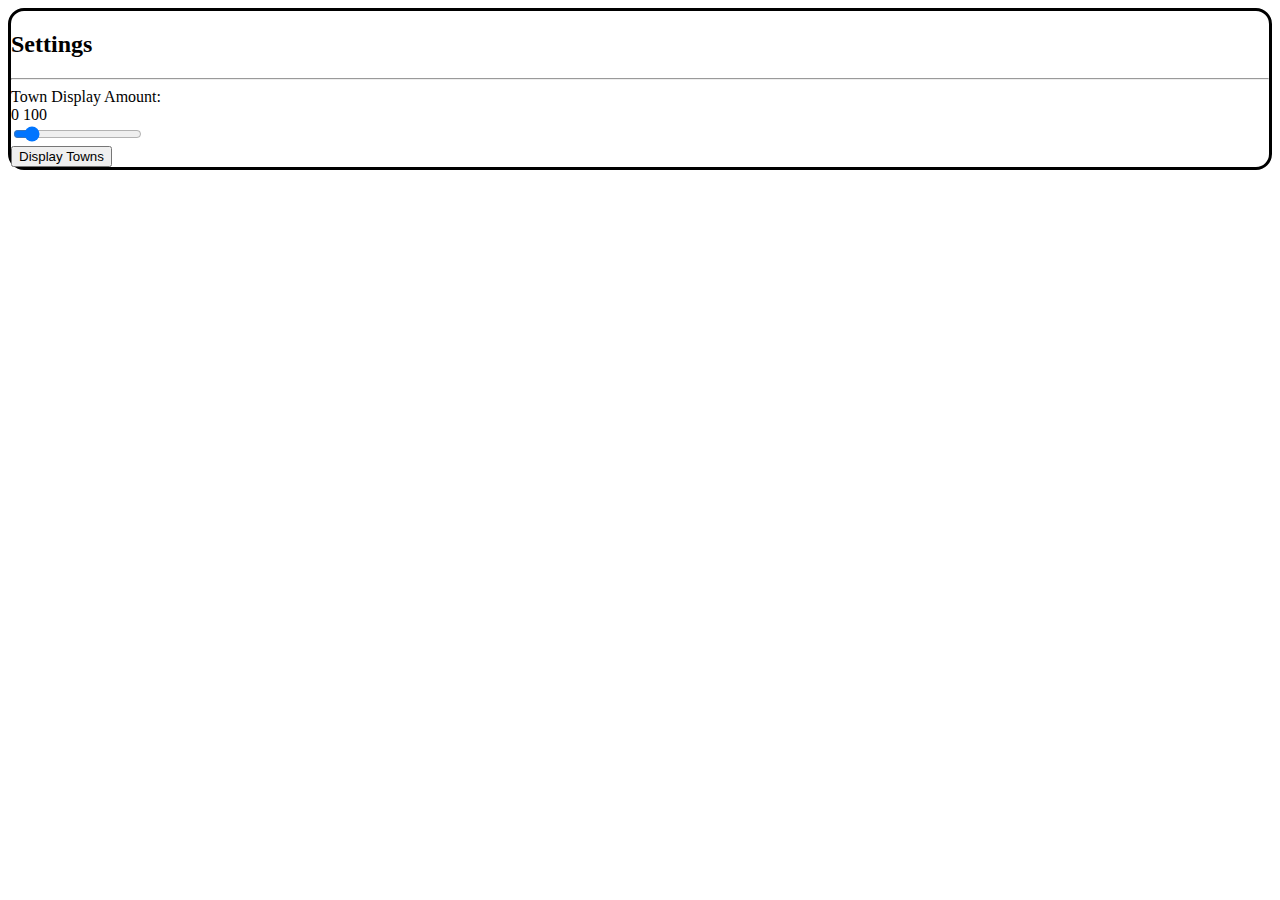
==== src/index.html @ bcfd9bbc "feat: show slider value" ====
<!DOCTYPE html>
<html lang="en">
<head>
    <meta charset="UTF-8">
    <meta name="viewport" content="width=device-width, initial-scale=1.0">
    <title>UK Cities D3</title>
    <link rel="stylesheet" href="style.css">

    <link href="https://cdn.jsdelivr.net/npm/bootstrap@5.0.2/dist/css/bootstrap.min.css" rel="stylesheet" integrity="sha384-EVSTQN3/azprG1Anm3QDgpJLIm9Nao0Yz1ztcQTwFspd3yD65VohhpuuCOmLASjC" crossorigin="anonymous">
    
    <script src = "https://d3js.org/d3.v7.min.js"></script>
    <script src = "https://d3js.org/topojson.v1.min.js"></script>
    <script src="script.js"></script>
    </head>
<body>

    <div class="container row mt-5 bg justify-content-between">

        <div class="map-container col-lg-6 col-md-10 align-self-end">
        </div>

        <div class="col-lg-4 col-md-9 mt-5 mt-lg-0">

            <div class="settings p-4">

                <h2 class="mt-2 mt-lg-1">Settings</h2>
                <hr>

                <form action="" method="get" class="mt-1">

                    <label id="town-slider-label" for="townRange" class="form-label">Town Display Amount:</label>
                    <div class="col-12">

                        <div class="row">
                            <label for="townRange" class="form-label col-6">0</label>
                            <label for="townRange" class="form-label col-6 text-end">100</label>
                        </div>

                        <input type="range" class="form-range" min="0" max="100" id="townRange" value="10" onchange="updateSliderLabel()">
                    </div>

                    <button type="button" class="btn btn-primary" value="submit" onclick="plotTowns()">Display Towns</button>

                </form>

            </div>

        </div>

    </div>


    <script src="https://cdn.jsdelivr.net/npm/bootstrap@5.0.2/dist/js/bootstrap.bundle.min.js" integrity="sha384-MrcW6ZMFYlzcLA8Nl+NtUVF0sA7MsXsP1UyJoMp4YLEuNSfAP+JcXn/tWtIaxVXM" crossorigin="anonymous"></script>
</body>
</html>
---- src/style.css ----
#uk-map{
/*    
    width: 100%;
    height: 200rem; */
    /* margin: 0 auto; */
}

.country{
    fill: #4cd137;
}

.country tesst{
    fill: orange;
}

.settings{
    border: .2rem solid black;
    background-color: white;
    border-radius: 1rem;
}

/* #map{
    height: 100rem;
    width: 100rem;
} */

svg{
    background-color: #0097e6;
    border: 2px solid black;
}

.point{
    fill: #fbc531;
    fill-opacity: 70%;
    stroke: black;
    stroke-width: 1;

}
.point-label{
    fill: white;
}

.hover{
    fill: #e84118;
}

.tool-tip{
    position: absolute;
    background-color: white;
    display: inline-block;
    padding: .5rem;
    border: 2px solid black;
    border-radius: 1rem;
    font-size: 1rem;
    opacity: 0;
}

.tool-tip p{
    margin-bottom: 0;
}
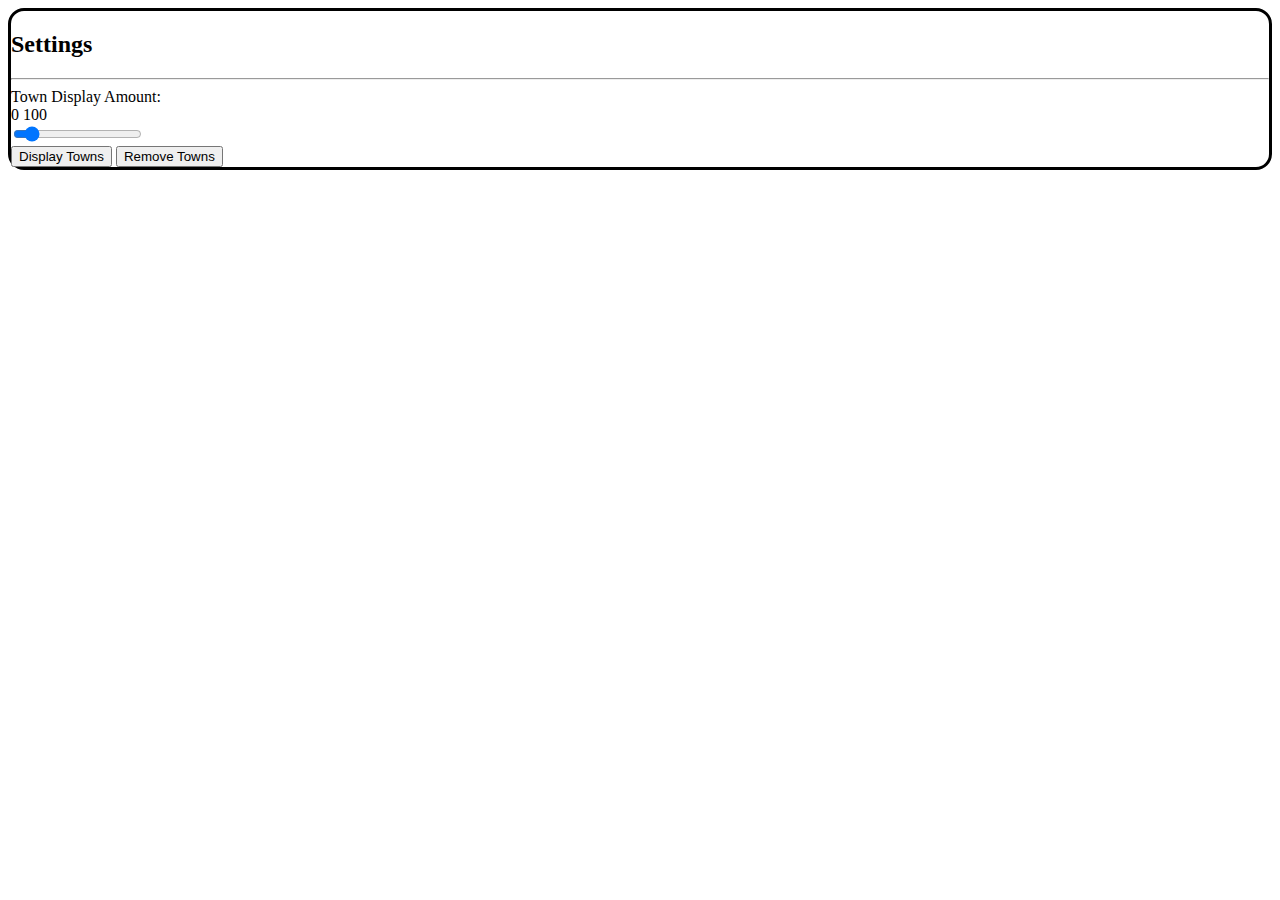
==== commit 284938b1: "feat: add remove towns button" ====
--- a/src/index.html
+++ b/src/index.html
@@ -1,17 +1,20 @@
 <!DOCTYPE html>
 <html lang="en">
+
 <head>
     <meta charset="UTF-8">
     <meta name="viewport" content="width=device-width, initial-scale=1.0">
     <title>UK Cities D3</title>
     <link rel="stylesheet" href="style.css">
 
-    <link href="https://cdn.jsdelivr.net/npm/bootstrap@5.0.2/dist/css/bootstrap.min.css" rel="stylesheet" integrity="sha384-EVSTQN3/azprG1Anm3QDgpJLIm9Nao0Yz1ztcQTwFspd3yD65VohhpuuCOmLASjC" crossorigin="anonymous">
-    
-    <script src = "https://d3js.org/d3.v7.min.js"></script>
-    <script src = "https://d3js.org/topojson.v1.min.js"></script>
+    <link href="https://cdn.jsdelivr.net/npm/bootstrap@5.0.2/dist/css/bootstrap.min.css" rel="stylesheet"
+        integrity="sha384-EVSTQN3/azprG1Anm3QDgpJLIm9Nao0Yz1ztcQTwFspd3yD65VohhpuuCOmLASjC" crossorigin="anonymous">
+
+    <script src="https://d3js.org/d3.v7.min.js"></script>
+    <script src="https://d3js.org/topojson.v1.min.js"></script>
     <script src="script.js"></script>
-    </head>
+</head>
+
 <body>
 
     <div class="container row mt-5 bg justify-content-between">
@@ -36,10 +39,15 @@
                             <label for="townRange" class="form-label col-6 text-end">100</label>
                         </div>
 
-                        <input type="range" class="form-range" min="0" max="100" id="townRange" value="10" onchange="updateSliderLabel()">
+                        <input type="range" class="form-range" min="0" max="100" id="townRange" value="10"
+                            oninput="updateSliderLabel()">
                     </div>
 
-                    <button type="button" class="btn btn-primary" value="submit" onclick="plotTowns()">Display Towns</button>
+                    <div class="row mt-2 gap-3">
+
+                        <button type="button" id="display-towns" class="btn btn-primary" value="submit">Display Towns</button>
+                        <button type="button" id="remove-towns" class="btn btn-danger" value="submit">Remove Towns</button>
+                    </div>
 
                 </form>
 
@@ -50,6 +58,9 @@
     </div>
 
 
-    <script src="https://cdn.jsdelivr.net/npm/bootstrap@5.0.2/dist/js/bootstrap.bundle.min.js" integrity="sha384-MrcW6ZMFYlzcLA8Nl+NtUVF0sA7MsXsP1UyJoMp4YLEuNSfAP+JcXn/tWtIaxVXM" crossorigin="anonymous"></script>
+    <script src="https://cdn.jsdelivr.net/npm/bootstrap@5.0.2/dist/js/bootstrap.bundle.min.js"
+        integrity="sha384-MrcW6ZMFYlzcLA8Nl+NtUVF0sA7MsXsP1UyJoMp4YLEuNSfAP+JcXn/tWtIaxVXM"
+        crossorigin="anonymous"></script>
 </body>
+
 </html>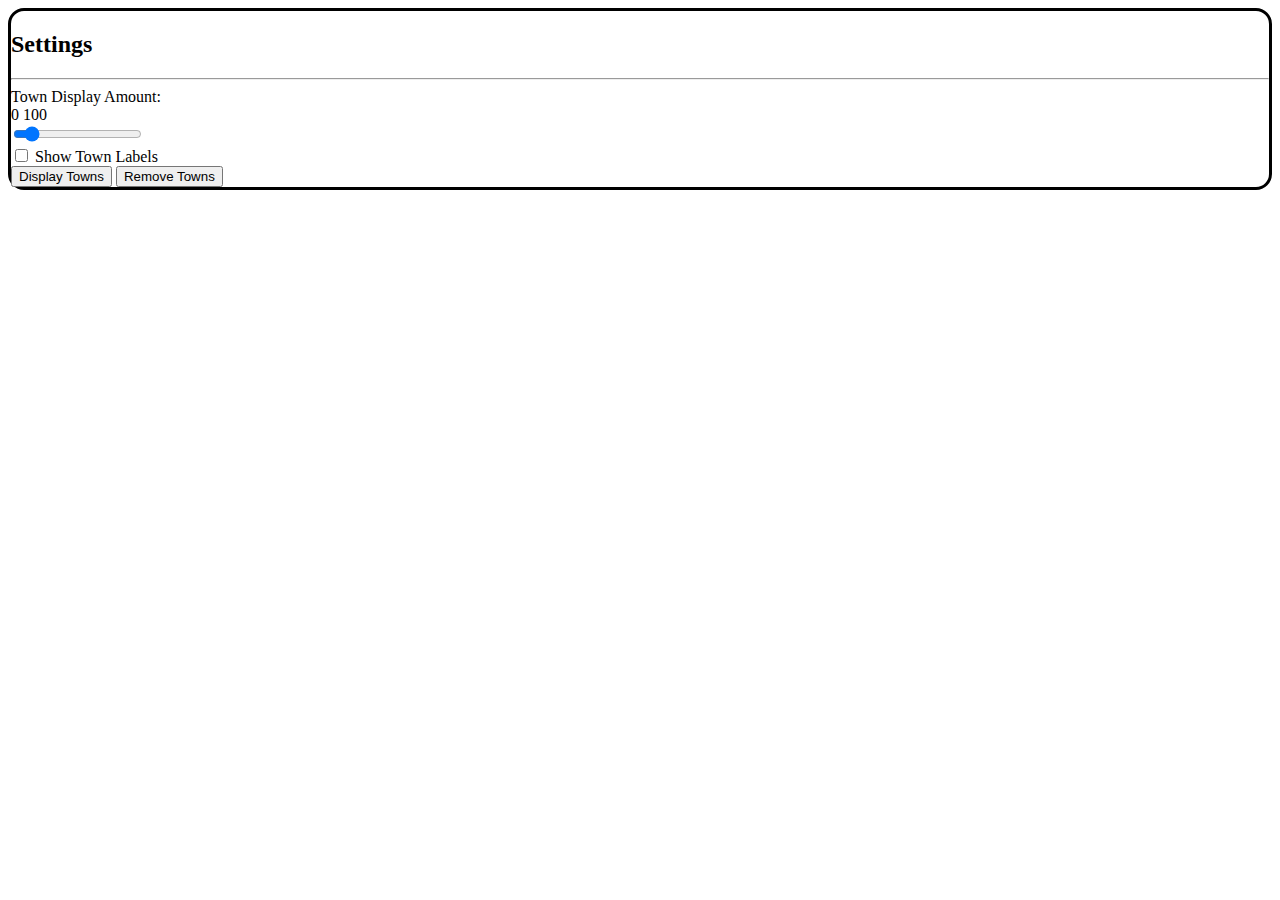
==== commit 3edaf630: "style: change show town labels switch" ====
--- a/src/index.html
+++ b/src/index.html
@@ -31,20 +31,23 @@
 
                 <form action="" method="get" class="mt-1">
 
-                    <label id="town-slider-label" for="townRange" class="form-label">Town Display Amount:</label>
+                    <label id="town-slider-label" for="town-range" class="form-label">Town Display Amount:</label>
                     <div class="col-12">
 
                         <div class="row">
-                            <label for="townRange" class="form-label col-6">0</label>
-                            <label for="townRange" class="form-label col-6 text-end">100</label>
+                            <label for="town-range" class="form-label col-6 mb-0">0</label>
+                            <label for="town-range" class="form-label col-6 text-end mb-0">100</label>
                         </div>
 
-                        <input type="range" class="form-range" min="0" max="100" id="townRange" value="10"
-                            oninput="updateSliderLabel()">
+                        <input type="range" class="form-range" min="0" max="100" id="town-range" value="10">
+                    </div>
+
+                    <div class="form-check form-switch mb-4">
+                        <input class="form-check-input" type="checkbox" id="show-town-labels-switch">
+                        <label class="form-check-label" for="show-town-labels-switch">Show Town Labels</label>
                     </div>
 
                     <div class="row mt-2 gap-3">
-
                         <button type="button" id="display-towns" class="btn btn-primary" value="submit">Display Towns</button>
                         <button type="button" id="remove-towns" class="btn btn-danger" value="submit">Remove Towns</button>
                     </div>
@@ -57,7 +60,6 @@
 
     </div>
 
-
     <script src="https://cdn.jsdelivr.net/npm/bootstrap@5.0.2/dist/js/bootstrap.bundle.min.js"
         integrity="sha384-MrcW6ZMFYlzcLA8Nl+NtUVF0sA7MsXsP1UyJoMp4YLEuNSfAP+JcXn/tWtIaxVXM"
         crossorigin="anonymous"></script>
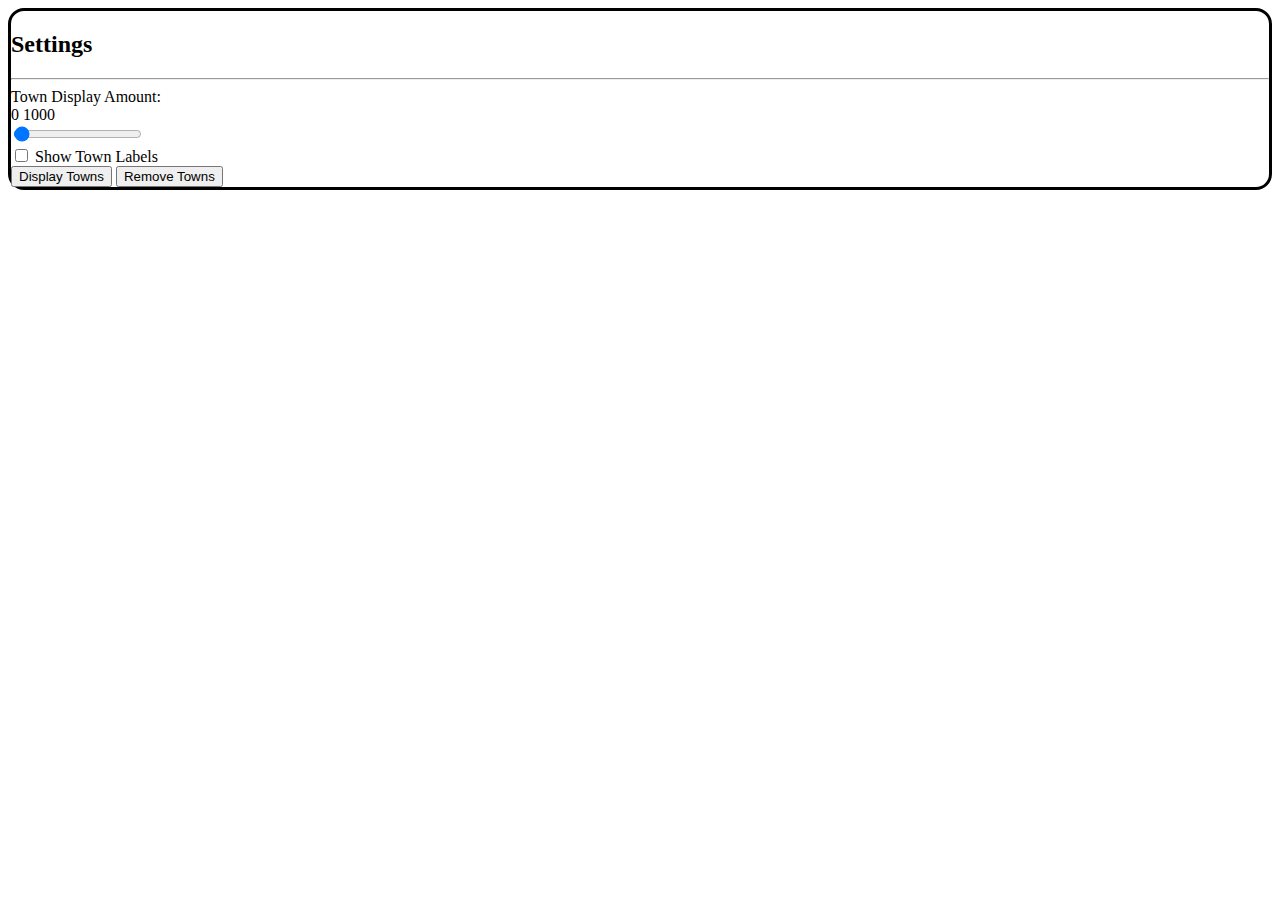
==== commit dff97ffd: "feat: increase slider max to 1000" ====
--- a/src/index.html
+++ b/src/index.html
@@ -36,10 +36,10 @@
 
                         <div class="row">
                             <label for="town-range" class="form-label col-6 mb-0">0</label>
-                            <label for="town-range" class="form-label col-6 text-end mb-0">100</label>
+                            <label for="town-range" class="form-label col-6 text-end mb-0">1000</label>
                         </div>
 
-                        <input type="range" class="form-range" min="0" max="100" id="town-range" value="10">
+                        <input type="range" class="form-range" min="0" max="1000" id="town-range" value="10">
                     </div>
 
                     <div class="form-check form-switch mb-4">
